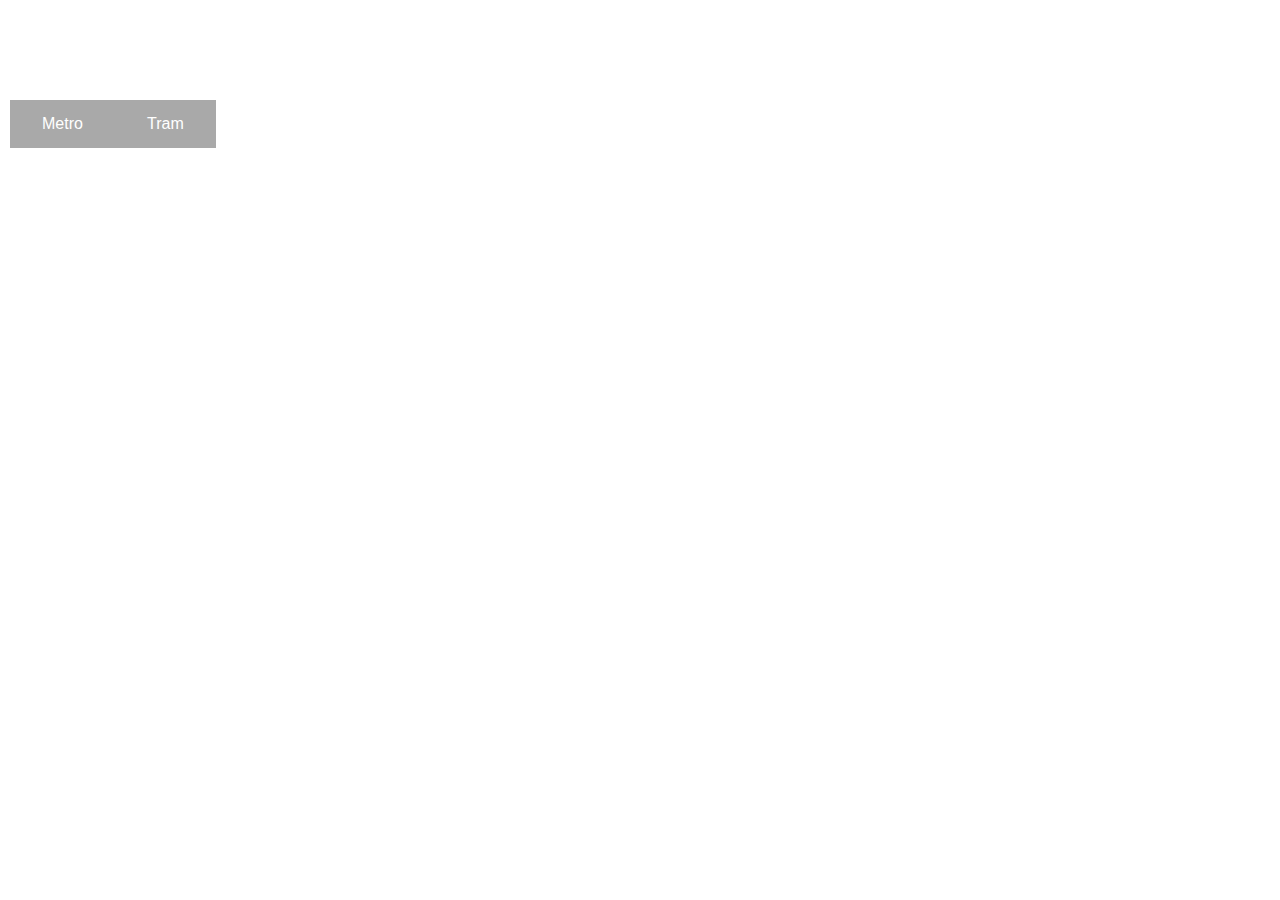
==== index.html @ 2ecfc6b9 "0.3" ====
﻿<!DOCTYPE html>
<html lang="en" dir="ltr">

<head>
    <link rel="stylesheet" href="design.css">
    <script src="myScripts.js" type="text/javascript"></script>
    <meta charset="utf-8">
    <title></title>
</head>

<body>

    <div id="divWeatherSymbol" class="weatherSymbol"></div>
    <div id="departuresTrains" class="departures"></div>
    <div id="departuresTrams" class="departures"></div>

    <div><button onclick="clearBox('departuresTrams');getTrainTimes();" class="button1">Metro</button></div>
    <div><button onclick="clearBox('departuresTrains');getTramTimes();" class="button2">Tram</button></div>

    <script>

getTramTimes();
//getTrainTimes();
 getForecast();


    </script>
</body>

</html>
---- design.css ----
.weatherSymbol
{
  z-index: 1; 
  position: absolute;
  top: 40px;
  left: 725px;
  width: 200px;
  height: 100px;
 
}



  .button1  {
    position: absolute;
    top: 100px;
    left: 10px;
    border: 1px solid gray;
    background-color: darkgray; 
    border: none;
    color: white;
    padding: 15px 32px;
    text-align: center;
    text-decoration: none;
    display: inline-block;
    font-size: 16px;
  }
  .button1:hover  {
    box-shadow: 0 12px 16px 0 rgba(0,0,0,0.24), 0 17px 50px 0 rgba(0,0,0,0.19);
  }

  .button2 {
    position: absolute;
    top: 100px;
    left: 115px;
    border: 2px solid black;
    background-color: darkgray; 
    border: none;
    color: white;
    padding: 15px 32px;
    text-align: center;
    text-decoration: none;
    display: inline-block;
    font-size: 16px;
  }
  .button2:hover  {
    box-shadow: 0 12px 16px 0 rgba(0,0,0,0.24), 0 17px 50px 0 rgba(0,0,0,0.19);
  }

  .departures {
    z-index: 1; 
    position: absolute;
    top: 160px;
    left: 55px;
}
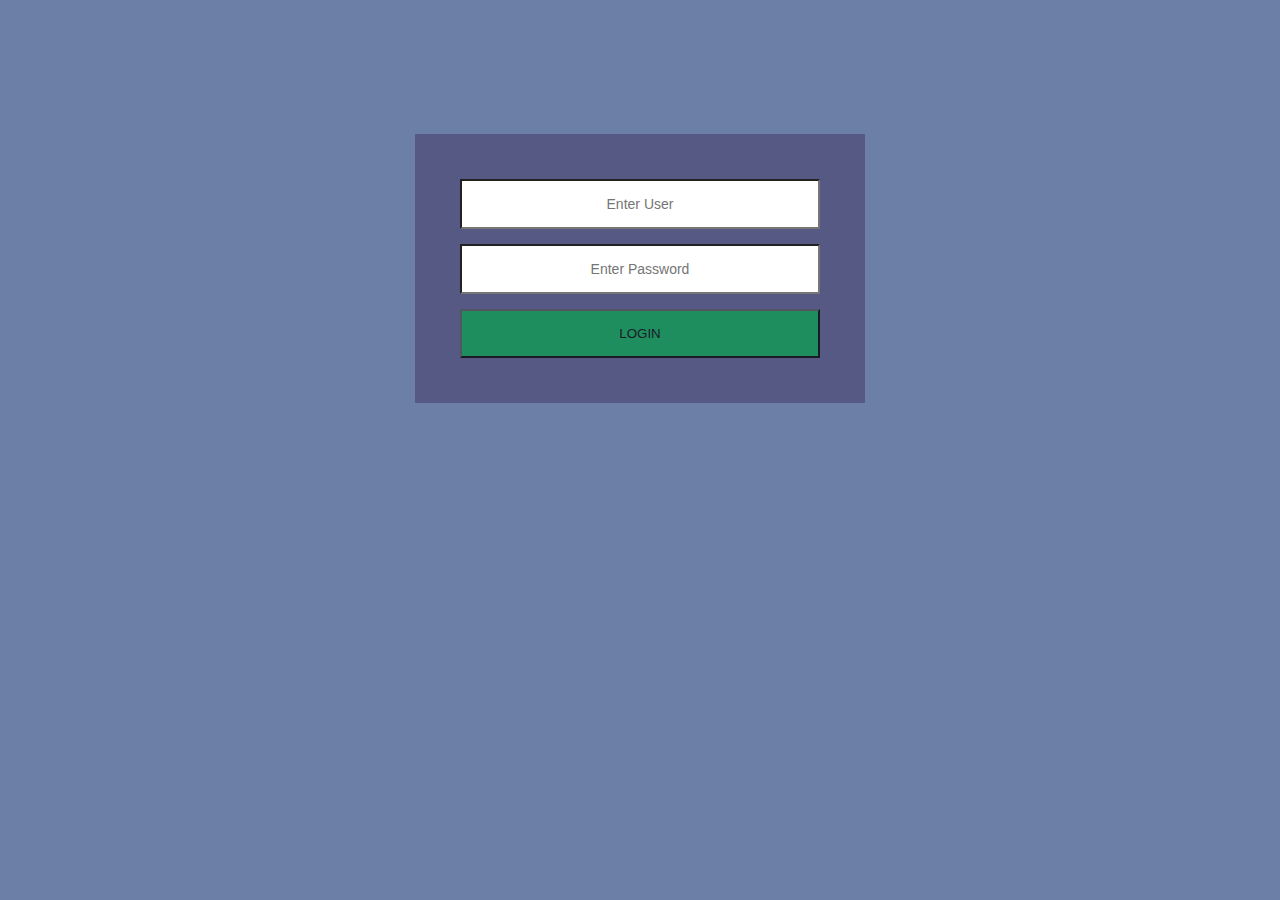
==== commit ed68c240: "login function and linked mainpage" ====
--- a/index.html
+++ b/index.html
@@ -9,22 +9,18 @@
 </head>
 
 <body>
+    <div class="loginPage"></div>
+    <div class="form">
+        <form class="login">
+        <input id="name" placeholder="Enter User" type="text">
+        <br>
+        <input id="password" placeholder="Enter Password" type="password">
+        <br>
+        <button type="button" onclick="validateUser();">Login</button>
+        </form>  
+    </div>
 
-    <div id="divWeatherSymbol" class="weatherSymbol"></div>
-    <div id="departuresTrains" class="departures"></div>
-    <div id="departuresTrams" class="departures"></div>
-
-    <div><button onclick="clearBox('departuresTrams');getTrainTimes();" class="button1">Metro</button></div>
-    <div><button onclick="clearBox('departuresTrains');getTramTimes();" class="button2">Tram</button></div>
-
-    <script>
-
-getTramTimes();
-//getTrainTimes();
- getForecast();
-
-
-    </script>
+    <script></script>
 </body>
 
-</html>+</html>
--- a/design.css
+++ b/design.css
@@ -1,3 +1,14 @@
+body{
+  background-color: #6c7fa7 ;
+}
+h1{
+  text-align: center;
+  font-family: Arial, Helvetica, sans-serif;
+  font-size: 24px;
+  color: blue;
+}
+
+
 .weatherSymbol
 {
   z-index: 1; 
@@ -8,8 +19,6 @@
   height: 100px;
  
 }
-
-
 
   .button1  {
     position: absolute;
@@ -47,9 +56,71 @@
     box-shadow: 0 12px 16px 0 rgba(0,0,0,0.24), 0 17px 50px 0 rgba(0,0,0,0.19);
   }
 
+.logoutBtn{
+  font-family: Arial, Helvetica, sans-serif;
+  background: rgb(230, 62, 21);
+  opacity: 0.5;
+  font-family: Arial, Helvetica, sans-serif;
+  text-transform: uppercase;
+  text-align: center;
+  width: 10%;
+  padding: 15px;
+}
+
+.logoutBtn:hover{
+  box-shadow: 0 12px 16px 0 rgba(0,0,0,0.24), 0 17px 50px 0 rgba(0,0,0,0.19);
+  opacity: 1.0;
+}
+
   .departures {
     z-index: 1; 
     position: absolute;
     top: 160px;
     left: 55px;
+}
+
+
+.loginPage{
+  width: 360px;
+  padding: 10% 0 0; 
+  margin: auto;
+}
+
+.form   {
+  position: relative;
+  z-index: 1;
+  background: #565983;
+  max-width: 360px;
+  margin: 0 auto 100px;
+  padding: 45px;
+  text-align: center;
+}
+
+.form input{
+  font-family: Arial, Helvetica, sans-serif;
+  font-size: 14px;
+  text-align: center;
+  margin: 0 auto 15px;
+  padding: 15px;
+  background: #ffffff;
+  box-sizing: border-box;
+  width: 100%;
+
+}
+
+.form button{
+  font-family: Arial, Helvetica, sans-serif;
+  background: rgb(8, 165, 79);
+  opacity: 0.7;
+  font-family: Arial, Helvetica, sans-serif;
+  text-transform: uppercase;
+  text-align: center;
+  width: 100%;
+  padding: 15px;
+
+}
+
+.form button:hover  {
+  box-shadow: 0 5px 8px 0 rgba(0,0,0,0.24), 0 10px 50px 0 rgba(0,0,0,0.19);
+  opacity: 1.0;
 }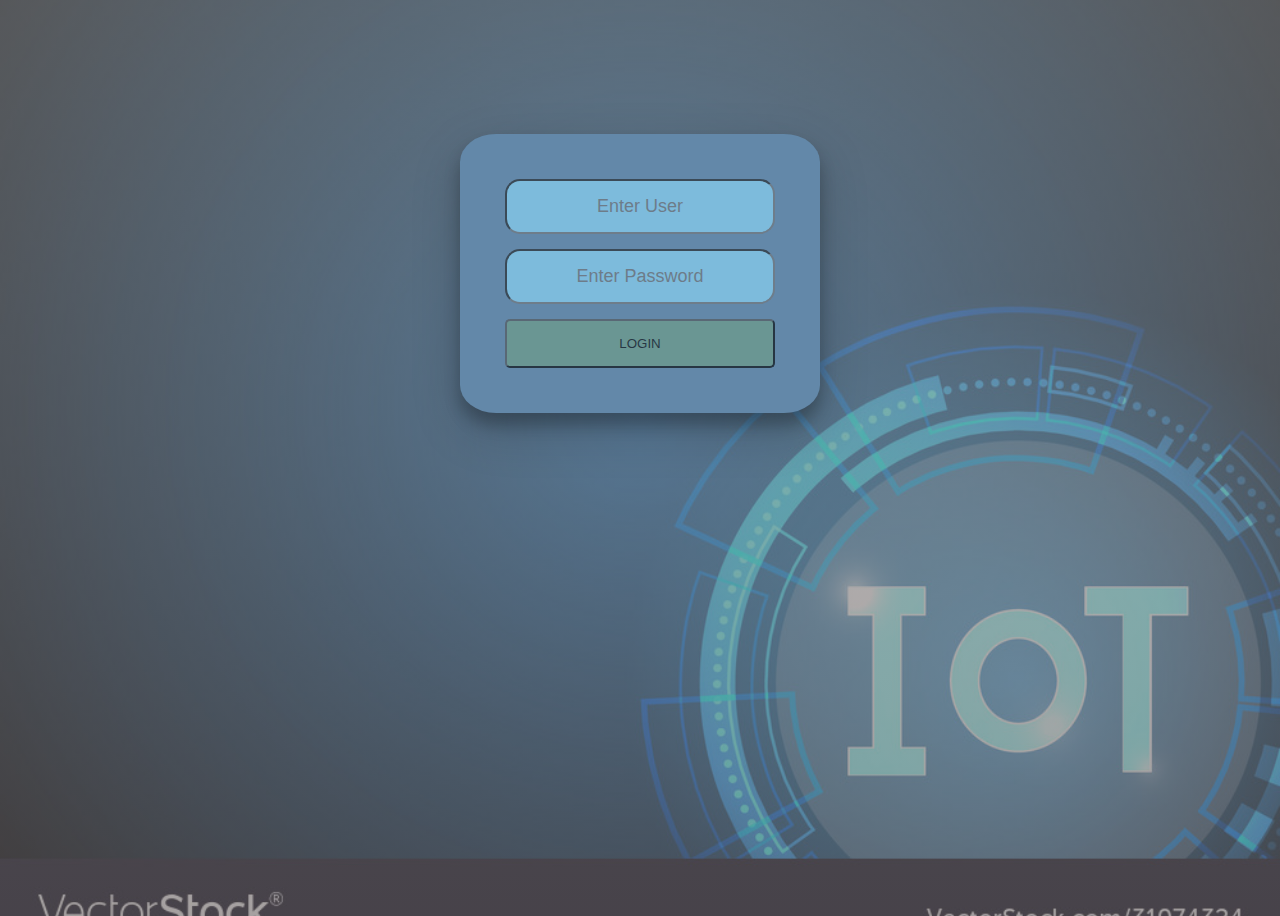
==== commit 556dca8c: "Updated design" ====
--- a/index.html
+++ b/index.html
@@ -9,7 +9,7 @@
 </head>
 
 <body>
-    <div class="loginPage"></div>
+    <div class="loginPage">
     <div class="form">
         <form class="login">
         <input id="name" placeholder="Enter User" type="text">
@@ -19,6 +19,8 @@
         <button type="button" onclick="validateUser();">Login</button>
         </form>  
     </div>
+    </div>
+
 
     <script></script>
 </body>
--- a/design.css
+++ b/design.css
@@ -1,86 +1,68 @@
 body{
-  background-color: #6c7fa7 ;
-}
-h1{
-  text-align: center;
-  font-family: Arial, Helvetica, sans-serif;
-  font-size: 24px;
-  color: blue;
+   background-image: linear-gradient(rgba(142, 140, 140, 0.6), rgba(107, 99, 99, 0.6)), url('/media/IOT.jpg'); 
+  height: 100vh;
+  background-position: center;  
+  background-size: cover;
 }
 
-
-.weatherSymbol
-{
+.weatherSymbol{
   z-index: 1; 
   position: absolute;
   top: 40px;
   left: 725px;
   width: 200px;
   height: 100px;
- 
 }
 
   .button1  {
+    font-family: Arial, Helvetica, sans-serif;
     position: absolute;
     top: 100px;
     left: 10px;
-    border: 1px solid gray;
-    background-color: darkgray; 
-    border: none;
+    border: 2px solid rgb(50, 63, 66);
+    background-color: rgb(33, 119, 150);
     color: white;
     padding: 15px 32px;
+    padding-right: 20px;
     text-align: center;
     text-decoration: none;
     display: inline-block;
-    font-size: 16px;
+    font-size: 18px;
+    border-radius:  10px;
   }
   .button1:hover  {
     box-shadow: 0 12px 16px 0 rgba(0,0,0,0.24), 0 17px 50px 0 rgba(0,0,0,0.19);
   }
 
   .button2 {
+    font-family: Arial, Helvetica, sans-serif;
     position: absolute;
     top: 100px;
     left: 115px;
-    border: 2px solid black;
-    background-color: darkgray; 
-    border: none;
+    border: 2px solid rgb(50, 63, 66);
+    background-color: rgb(33, 119, 150); 
     color: white;
     padding: 15px 32px;
     text-align: center;
     text-decoration: none;
     display: inline-block;
-    font-size: 16px;
+    font-size: 18px;
+    border-radius: 10px;
   }
   .button2:hover  {
     box-shadow: 0 12px 16px 0 rgba(0,0,0,0.24), 0 17px 50px 0 rgba(0,0,0,0.19);
+    
   }
 
-.logoutBtn{
-  font-family: Arial, Helvetica, sans-serif;
-  background: rgb(230, 62, 21);
-  opacity: 0.5;
-  font-family: Arial, Helvetica, sans-serif;
-  text-transform: uppercase;
-  text-align: center;
-  width: 10%;
-  padding: 15px;
-}
-
-.logoutBtn:hover{
-  box-shadow: 0 12px 16px 0 rgba(0,0,0,0.24), 0 17px 50px 0 rgba(0,0,0,0.19);
-  opacity: 1.0;
-}
-
-  .departures {
+.departures {
     z-index: 1; 
     position: absolute;
     top: 160px;
     left: 55px;
 }
 
-
 .loginPage{
+  background-size: cover;
   width: 360px;
   padding: 10% 0 0; 
   margin: auto;
@@ -89,38 +71,75 @@
 .form   {
   position: relative;
   z-index: 1;
-  background: #565983;
+  background: #6388a9;
   max-width: 360px;
   margin: 0 auto 100px;
   padding: 45px;
+  border-radius: 10%;
   text-align: center;
+  box-shadow: 0 12px 16px 0 rgba(0,0,0,0.24), 0 17px 50px 0 rgba(0,0,0,0.19);
 }
 
 .form input{
   font-family: Arial, Helvetica, sans-serif;
-  font-size: 14px;
+  font-size: 18px;
   text-align: center;
   margin: 0 auto 15px;
   padding: 15px;
-  background: #ffffff;
+  border-radius: 15px;
+  background: #8fddff;
+  opacity: 0.6;
   box-sizing: border-box;
   width: 100%;
+  
+}
 
+.form input:hover  {
+  box-shadow: 0 5px 8px 0 rgba(0,0,0,0.24), 0 10px 50px 0 rgba(0,0,0,0.19);
+  opacity: 0.8;
 }
 
 .form button{
   font-family: Arial, Helvetica, sans-serif;
-  background: rgb(8, 165, 79);
-  opacity: 0.7;
+  background: rgb(111, 160, 133);
+  opacity: 0.6;
   font-family: Arial, Helvetica, sans-serif;
   text-transform: uppercase;
   text-align: center;
+  border-radius: 5px;
   width: 100%;
   padding: 15px;
-
 }
 
 .form button:hover  {
   box-shadow: 0 5px 8px 0 rgba(0,0,0,0.24), 0 10px 50px 0 rgba(0,0,0,0.19);
+  /*background: rgb(111, 160, 133);*/
   opacity: 1.0;
+}
+.logoutBtn{
+  font-family: Arial, Helvetica, sans-serif;
+  font-size: 18px;
+  text-align: center;
+  background: rgb(33, 119, 150);
+  opacity: 0.8;
+  font-family: Arial, Helvetica, sans-serif;
+  text-transform: uppercase;
+  border-radius: 10px;
+  width: 10%;
+  padding: 15px;
+  border: 2px solid rgb(50, 63, 66);
+
+}
+
+.logoutBtn:hover{
+  box-shadow: 0 12px 16px 0 rgba(0,0,0,0.24), 0 17px 50px 0 rgba(0,0,0,0.19);
+  opacity: 1.0;
+}
+
+.calendar{
+  position: center;
+  size: 100%;
+  padding-top: 20%;
+  margin: auto;
+
 }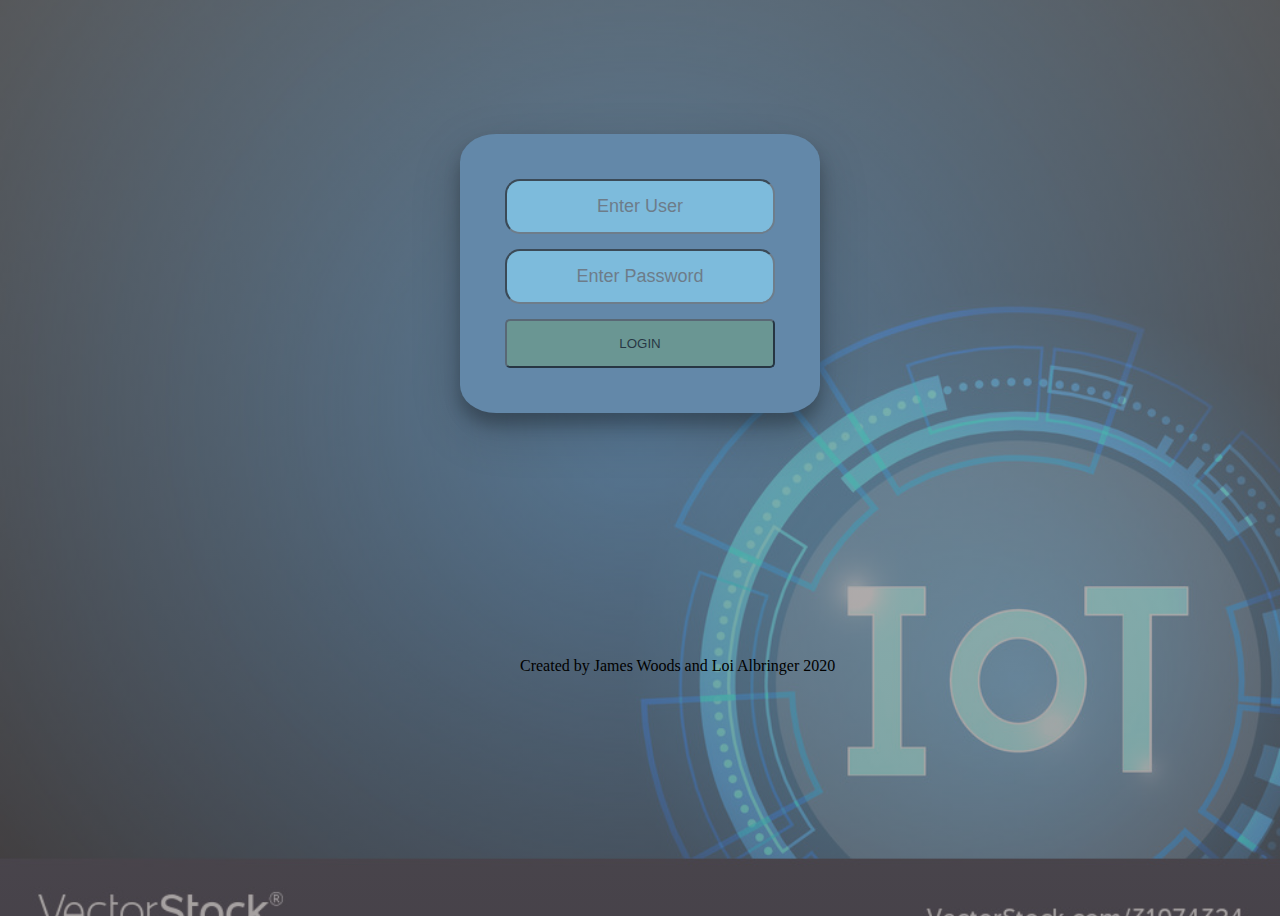
==== commit 8097ffd4: "Added footer" ====
--- a/index.html
+++ b/index.html
@@ -24,5 +24,7 @@
 
     <script></script>
 </body>
-
+<footer>
+    <p>Created by James Woods and Loi Albringer 2020</p>
+  </footer>
 </html>
--- a/design.css
+++ b/design.css
@@ -3,6 +3,12 @@
   height: 100vh;
   background-position: center;  
   background-size: cover;
+}
+
+footer{
+  position: absolute;
+  padding-top: 10%;
+  padding-left: 40%;
 }
 
 .weatherSymbol{
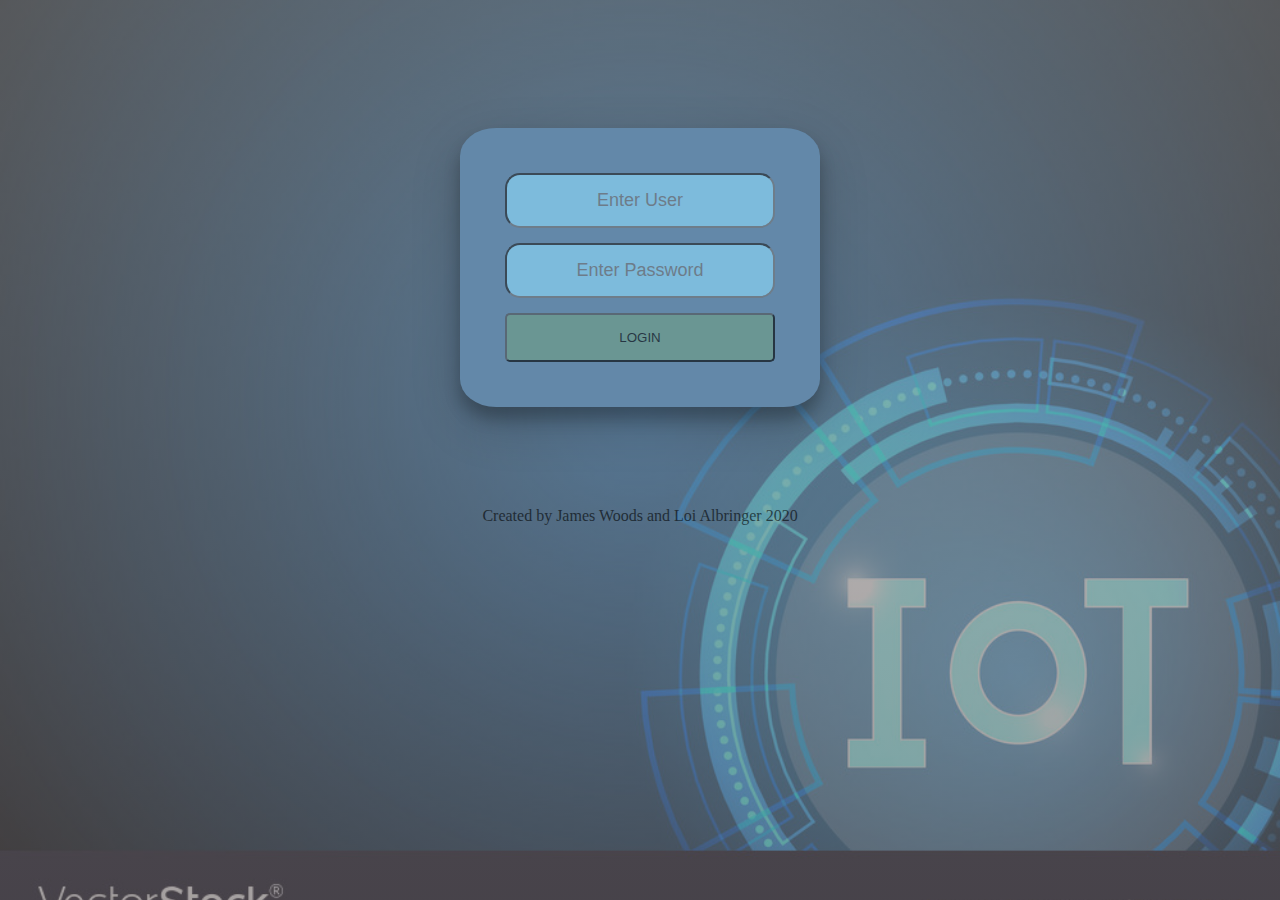
==== commit 71c0aea7: "updated css design" ====
--- a/index.html
+++ b/index.html
@@ -25,6 +25,6 @@
     <script></script>
 </body>
 <footer>
-    <p>Created by James Woods and Loi Albringer 2020</p>
+    <div class="centered"><p>Created by James Woods and Loi Albringer 2020</p></div>
   </footer>
 </html>
--- a/design.css
+++ b/design.css
@@ -3,12 +3,18 @@
   height: 100vh;
   background-position: center;  
   background-size: cover;
+  margin: 0;
+  padding: 0;
+  text-align: center;
 }
 
-footer{
-  position: absolute;
-  padding-top: 10%;
-  padding-left: 40%;
+.centered {
+  margin: 10px auto;
+  text-align: center;
+  width: 800px;
+  opacity: 0.6;
+  box-sizing: border-box;
+
 }
 
 .weatherSymbol{
@@ -146,6 +152,4 @@
   position: center;
   size: 100%;
   padding-top: 20%;
-  margin: auto;
-
 }